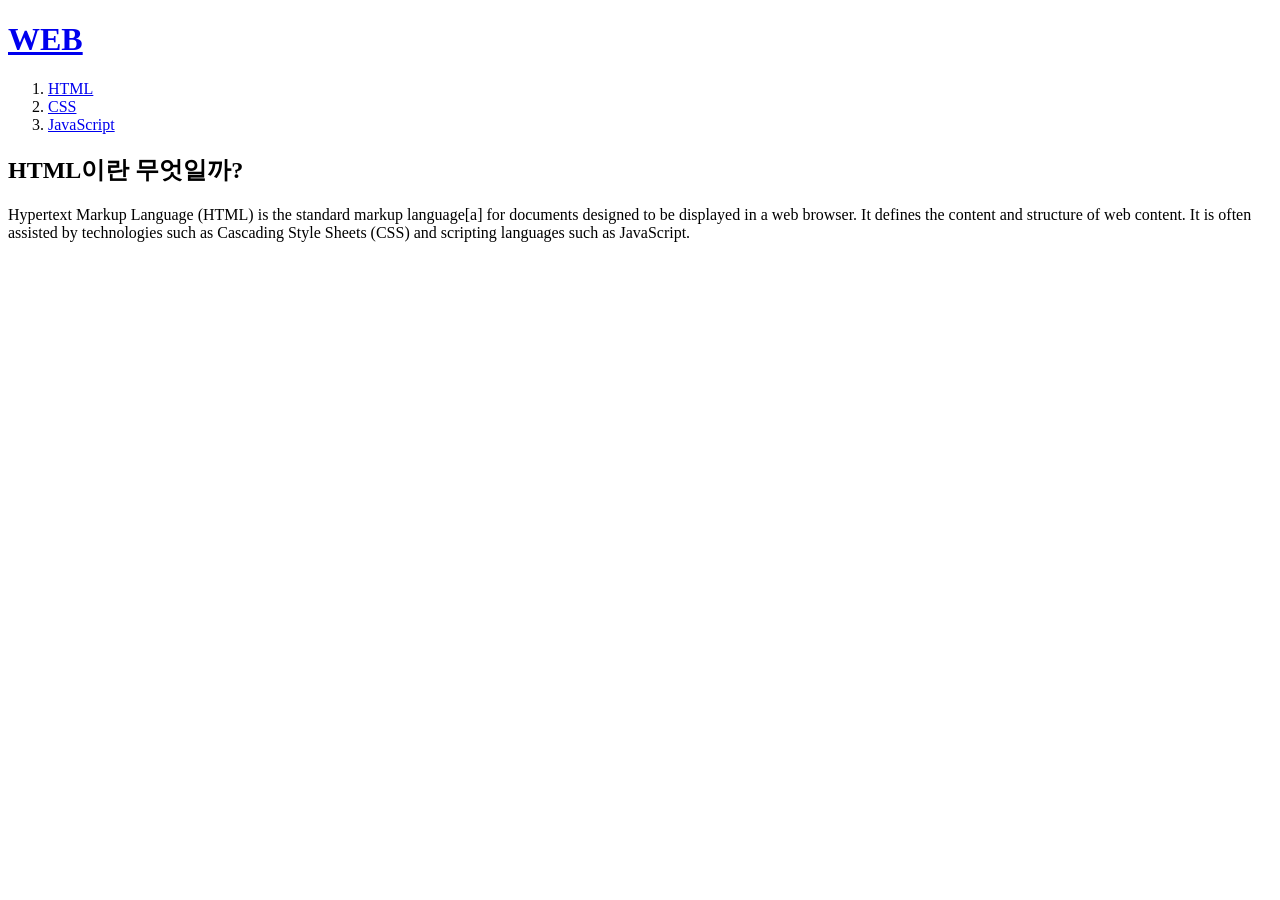
==== 1.html @ a4acbbed "coding_v1" ====
<!DOCTYPE html>
<html>
<head>
    <title>WEB1 - html</title>
    <meta charset="utf-8">
</head>

<body>
    <h1><a href="index.html">WEB</a></h1>
    <ol>
        <li><a href="1.html">HTML</a></li>
        <li><a href="2.html">CSS</a></li>
        <li><a href="3.html">JavaScript</a></li>
    </ol>

    <h2>HTML이란 무엇일까?</h2>
    <p>Hypertext Markup Language (HTML) is the standard markup language[a] for documents designed to be displayed in a web browser. It defines the content and structure of web content. It is often assisted by technologies such as Cascading Style Sheets (CSS) and scripting languages such as JavaScript.</p>

</body>
</html>
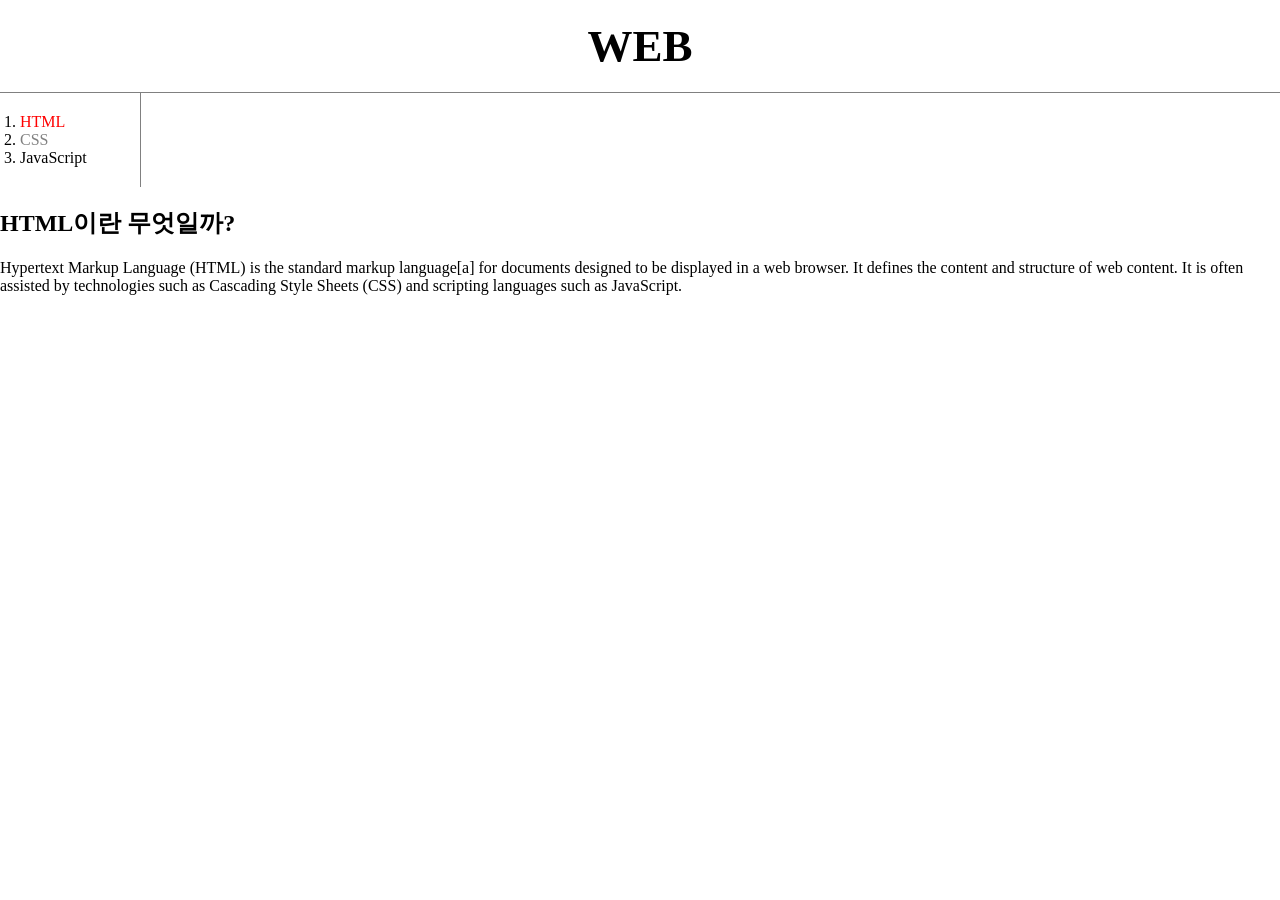
==== commit 845d6888: "coding_sep_o2" ====
--- a/1.html
+++ b/1.html
@@ -3,18 +3,20 @@
 <head>
     <title>WEB1 - html</title>
     <meta charset="utf-8">
+    <link rel="stylesheet" href="style.css">
 </head>
 
 <body>
-    <h1><a href="index.html">WEB</a></h1>
+    <div class="headings"><h1><a href="index.html">WEB</a></h1></div>
     <ol>
-        <li><a href="1.html">HTML</a></li>
-        <li><a href="2.html">CSS</a></li>
+        <li><a href="1.html" class="saw" id="active">HTML</a></li>
+        <li><a href="2.html" class="saw">CSS</a></li>
         <li><a href="3.html">JavaScript</a></li>
     </ol>
 
     <h2>HTML이란 무엇일까?</h2>
     <p>Hypertext Markup Language (HTML) is the standard markup language[a] for documents designed to be displayed in a web browser. It defines the content and structure of web content. It is often assisted by technologies such as Cascading Style Sheets (CSS) and scripting languages such as JavaScript.</p>
 
+
 </body>
 </html>
--- a/style.css
+++ b/style.css
@@ -0,0 +1,57 @@
+/* style css */
+
+
+/* --- 기본 테크 --- */
+
+/* h1, a {
+    border: 2px solid red;
+} */
+
+a {
+    color: black;
+    text-decoration: none;
+}
+
+h1 {
+    display: block;
+    font-size: 45px;
+    text-align: center;
+    padding: 20px;
+    margin: 0px;
+    /* width: 100px; */
+}
+
+ol {
+    /* display: block; */
+    width: 100px;
+    border-right: 1px gray solid;
+    margin: 0px;
+    padding: 20px;
+}
+
+body {
+    margin: 0px;
+}
+
+/* --- 클라스 테그 --- */
+
+.headings {
+    border-bottom: 1px gray solid;
+    /* height: 60px; */
+}
+
+.saw {
+    color: gray;
+}
+
+
+
+/* --- ID 테그 --- */
+
+#active {
+    color: red;
+    text-decoration: none;
+}
+
+
+
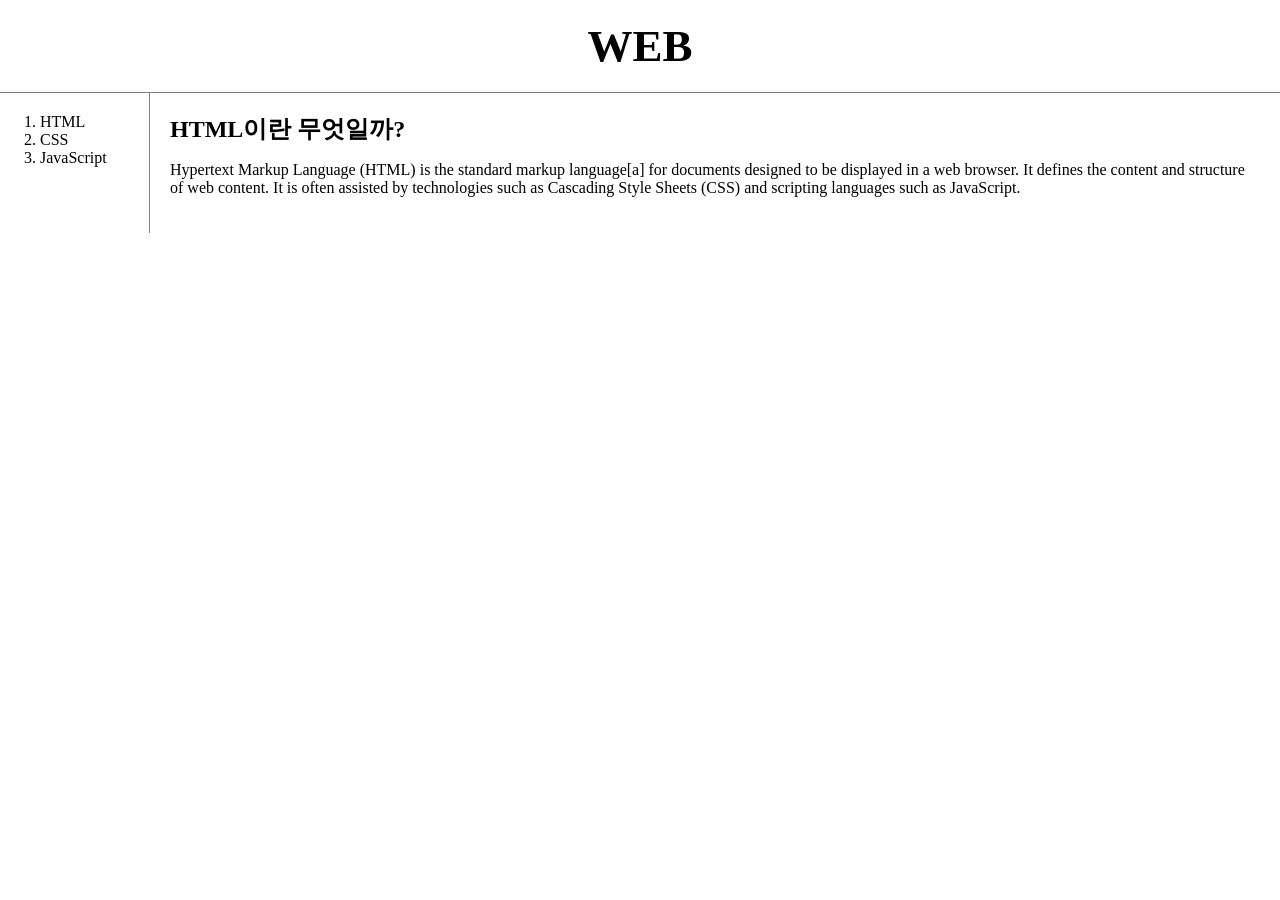
==== commit b8a4d0c9: "coding_sep_04" ====
--- a/1.html
+++ b/1.html
@@ -7,16 +7,25 @@
 </head>
 
 <body>
-    <div class="headings"><h1><a href="index.html">WEB</a></h1></div>
-    <ol>
-        <li><a href="1.html" class="saw" id="active">HTML</a></li>
-        <li><a href="2.html" class="saw">CSS</a></li>
-        <li><a href="3.html">JavaScript</a></li>
-    </ol>
+    <header id="header">
+        <h1>
+            <a href="index.html">WEB</a>
+        </h1>
+    </header>
 
-    <h2>HTML이란 무엇일까?</h2>
-    <p>Hypertext Markup Language (HTML) is the standard markup language[a] for documents designed to be displayed in a web browser. It defines the content and structure of web content. It is often assisted by technologies such as Cascading Style Sheets (CSS) and scripting languages such as JavaScript.</p>
+    <div class="container">
+        <ol id="nav">
+            <li><a href="1.html" class="saw" id="active">HTML</a></li>
+            <li><a href="2.html" class="saw">CSS</a></li>
+            <li><a href="3.html">JavaScript</a></li>
+        </ol>
 
+        <main id="main">
+            <h2>HTML이란 무엇일까?</h2>
+            <p>Hypertext Markup Language (HTML) is the standard markup language[a] for documents designed to be displayed in a web browser. It defines the content and structure of web content. It is often assisted by technologies such as Cascading Style Sheets (CSS) and scripting languages such as JavaScript.
+            </p>
+        </main>
+    </div>
 
 </body>
 </html>
--- a/style.css
+++ b/style.css
@@ -1,11 +1,6 @@
 /* style css */
 
-
 /* --- 기본 테크 --- */
-
-/* h1, a {
-    border: 2px solid red;
-} */
 
 a {
     color: black;
@@ -21,37 +16,52 @@
     /* width: 100px; */
 }
 
-ol {
-    /* display: block; */
-    width: 100px;
-    border-right: 1px gray solid;
+h2 {
     margin: 0px;
-    padding: 20px;
 }
 
 body {
     margin: 0px;
 }
 
+.container {
+    display: grid;
+    grid-template-columns: 150px 1fr;
+    /* grid-auto-flow: row; */
+    ol  {
+        border-right: 1px gray solid;
+        margin: 0px;
+        padding: 20px;
+        padding-left: 40px;
+    } 
+}
+/* 
+.container ol
+} */
+
+
 /* --- 클라스 테그 --- */
 
-.headings {
-    border-bottom: 1px gray solid;
-    /* height: 60px; */
-}
-
-.saw {
+/* .saw {
     color: gray;
-}
-
+} */
 
 
 /* --- ID 테그 --- */
 
-#active {
+header {
+    border-bottom: 1px gray solid;
+}
+
+nav {
+
+}
+
+main {
+    padding: 20px;
+}
+
+/* #active {
     color: red;
     text-decoration: none;
-}
-
-
-
+} */
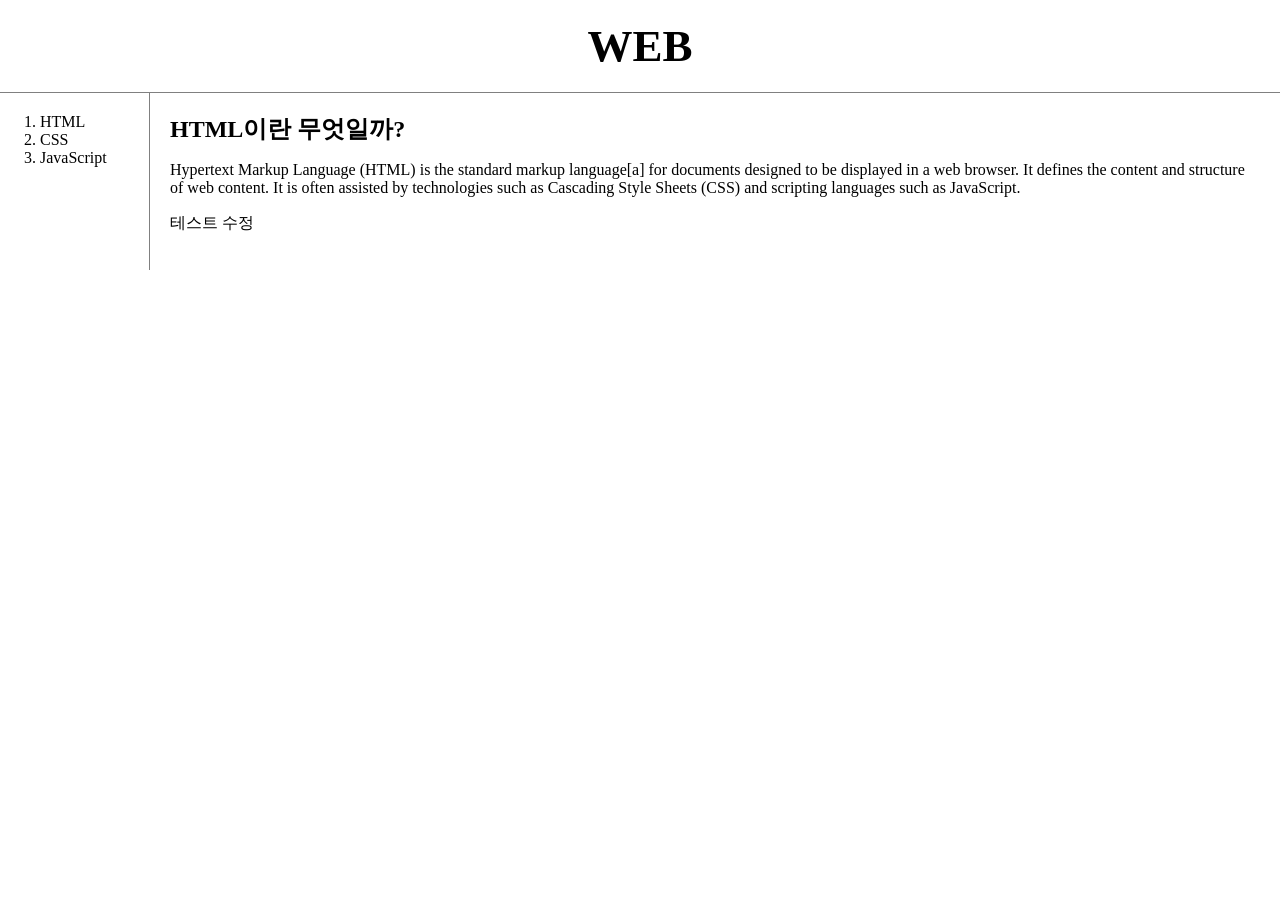
==== commit b0bbcef0: "coding_sep_06-1" ====
--- a/1.html
+++ b/1.html
@@ -24,6 +24,7 @@
             <h2>HTML이란 무엇일까?</h2>
             <p>Hypertext Markup Language (HTML) is the standard markup language[a] for documents designed to be displayed in a web browser. It defines the content and structure of web content. It is often assisted by technologies such as Cascading Style Sheets (CSS) and scripting languages such as JavaScript.
             </p>
+            <p>테스트 수정</p>
         </main>
     </div>
 
--- a/style.css
+++ b/style.css
@@ -13,7 +13,6 @@
     text-align: center;
     padding: 20px;
     margin: 0px;
-    /* width: 100px; */
 }
 
 h2 {
@@ -24,27 +23,19 @@
     margin: 0px;
 }
 
+
+/* --- 클라스 테그 --- */
+
 .container {
     display: grid;
     grid-template-columns: 150px 1fr;
-    /* grid-auto-flow: row; */
-    ol  {
+    & ol  {
         border-right: 1px gray solid;
         margin: 0px;
         padding: 20px;
         padding-left: 40px;
     } 
 }
-/* 
-.container ol
-} */
-
-
-/* --- 클라스 테그 --- */
-
-/* .saw {
-    color: gray;
-} */
 
 
 /* --- ID 테그 --- */
@@ -61,7 +52,16 @@
     padding: 20px;
 }
 
-/* #active {
-    color: red;
-    text-decoration: none;
-} */+/* --- 조건문 / 미디어퀄리는 기본 스타일에 덮어쓰는 특수 조건문이라 항상 마지막에 위치해야 한다 --- */
+
+@media (max-width: 800px) {
+    .container {
+        display: block;
+        & ol {
+            border-right: 0px gray solid;
+        }
+    }
+    header {
+        border-bottom: 0px gray solid;
+    }
+}
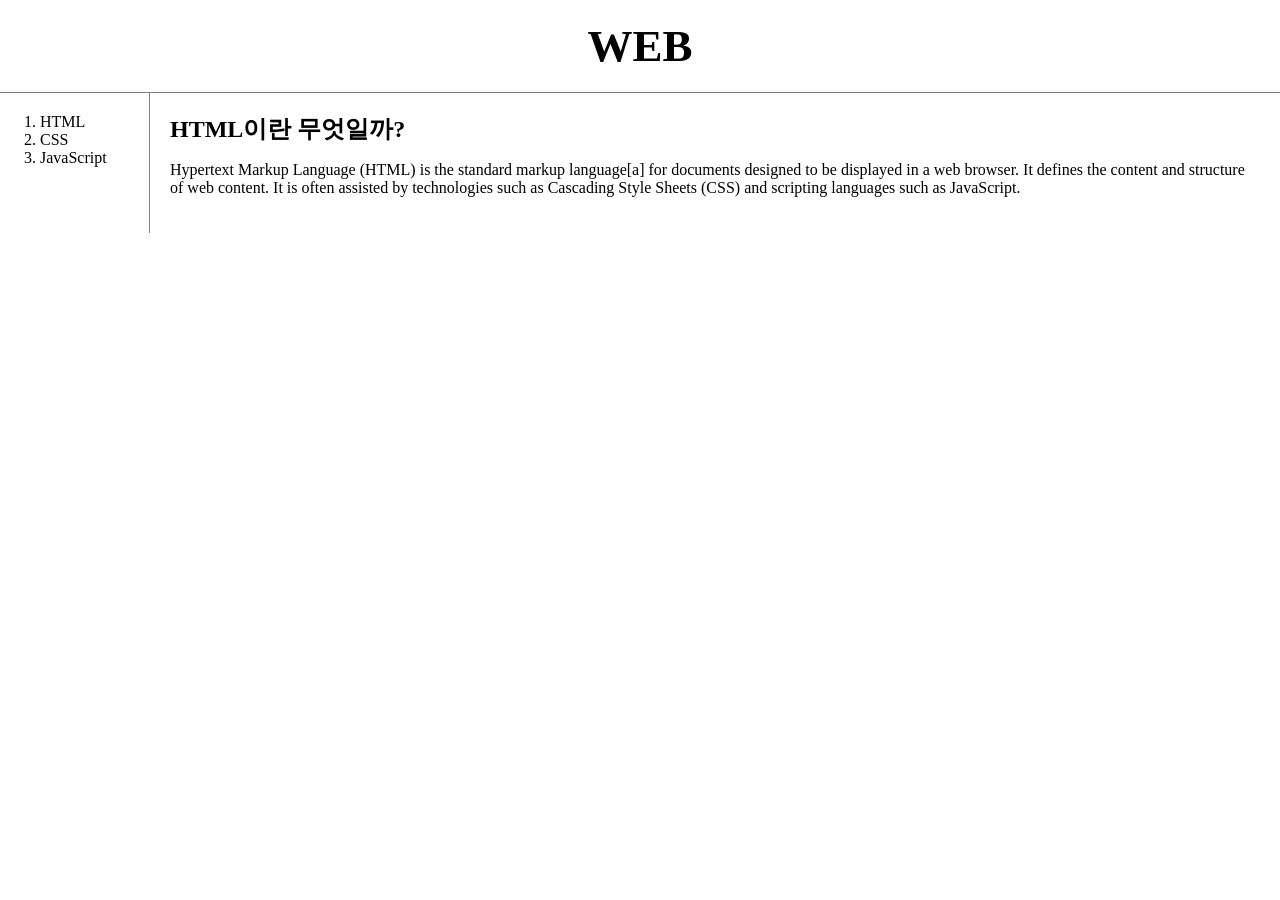
==== commit af1553e9: "coding_sep_07" ====
--- a/1.html
+++ b/1.html
@@ -24,9 +24,9 @@
             <h2>HTML이란 무엇일까?</h2>
             <p>Hypertext Markup Language (HTML) is the standard markup language[a] for documents designed to be displayed in a web browser. It defines the content and structure of web content. It is often assisted by technologies such as Cascading Style Sheets (CSS) and scripting languages such as JavaScript.
             </p>
-            <p>테스트 수정</p>
         </main>
     </div>
-
 </body>
 </html>
+
+ 
--- a/style.css
+++ b/style.css
@@ -1,5 +1,3 @@
-/* style css */
-
 /* --- 기본 테크 --- */
 
 a {
@@ -44,10 +42,6 @@
     border-bottom: 1px gray solid;
 }
 
-nav {
-
-}
-
 main {
     padding: 20px;
 }
@@ -64,4 +58,4 @@
     header {
         border-bottom: 0px gray solid;
     }
-}+}
